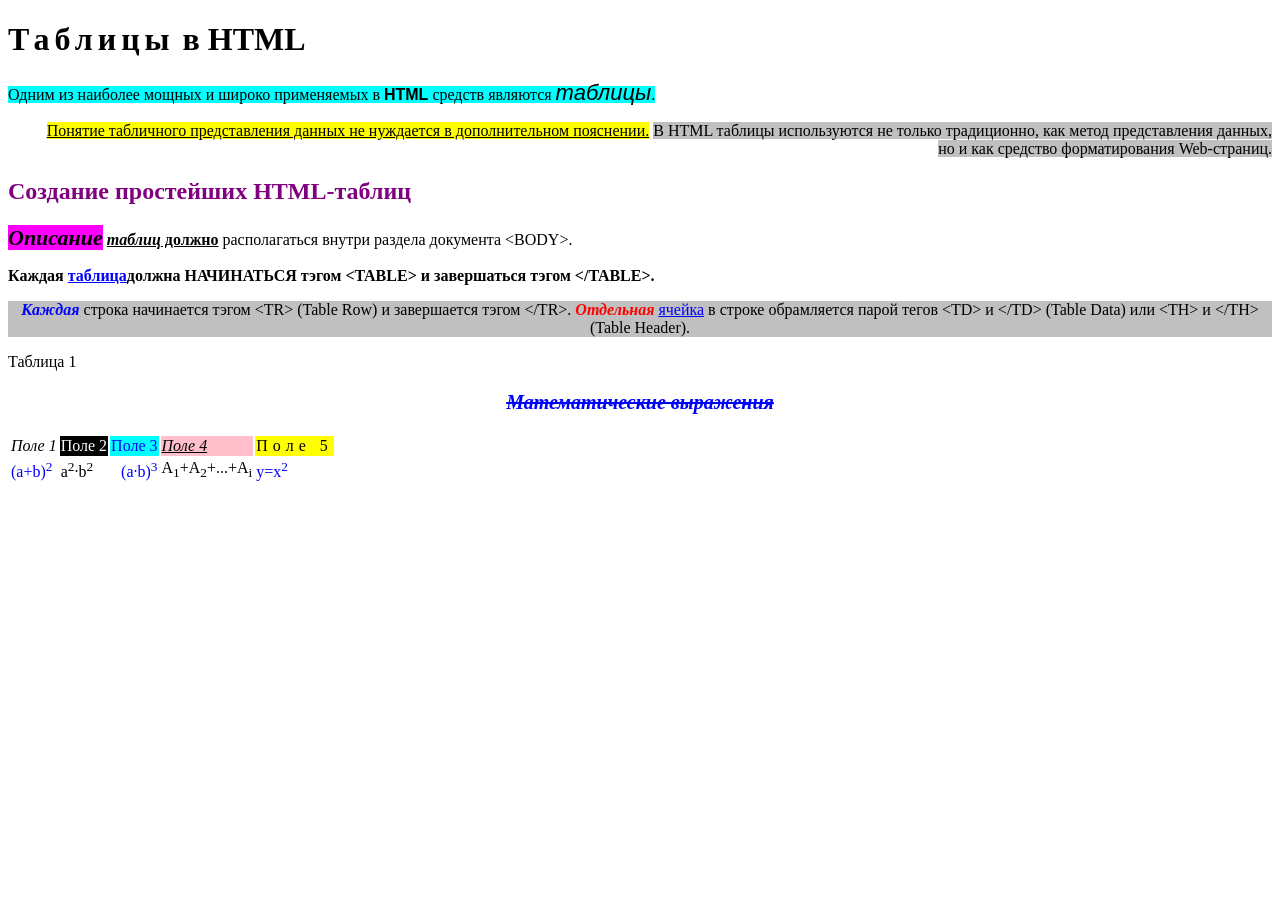
==== Css.html @ 1c7a4349 "Add files via upload" ====
<!DOCTYPE html>
<head>
  <title>Лабораторная работа №2.1</title>

  <link rel="stylesheet" href="Style.css">

  <style>
    .note {text-indent: 30px; text-align: right}
    h2 {color: purple; font-family: 'Times New Roman', serif;}
    .table-title {font-family: 'Times New Roman', serif; font-size: 20px; text-align: center; color: blue; font-style: italic; font-weight: bold; text-decoration: line-through;}
  </style>
</head>

<body>
  <h1 id="main-title"><span style="letter-spacing: 5px;">Таблицы</span> в HTML</h1>

  <p class="intro"><span style="background-color: cyan">Одним из наиболее мощных и широко применяемых в <span style="font-family: Arial, sans-serif; font-weight: bold;">HTML</span> средств являются <span style="font-family: Arial, sans-serif; font-size: 22px; font-style: italic;">таблицы</span>.</span></p>

  <p class="note"><span style="font-family: 'Times New Roman', serif; background-color: yellow; text-decoration: underline;">Понятие табличного представления данных не нуждается в дополнительном пояснении.</span> <span style="background-color: silver">В HTML таблицы используются не только традиционно, как метод представления данных, но и как средство форматирования Web-страниц.</span></p>

  <h2>Создание простейших HTML-таблиц</h2>

  <p>
   <span style="background-color: magenta; font-style: italic; font-size: 22px; font-weight: bold;">Описание</span> <span style="text-decoration: underline; font-style: italic; font-weight: bold;">таблиц</span><span style="text-decoration: underline; font-weight: bold;"> должно</span> располагаться внутри раздела документа &lt;BODY&gt;.
  </p>

  <p class="rule" style="font-weight: bold;">Каждая <span style="color: blue; text-decoration: underline;">таблица</span>должна НАЧИНАТЬСЯ тэгом &lt;TABLE&gt; и завершаться тэгом &lt;/TABLE&gt;.</p>

   <p style="background-color: silver; font-family: 'Times New Roman', serif; text-align: center;">
    <span style="color: blue; font-weight: bold; font-style: italic;">Каждая</span> строка начинается тэгом &lt;TR&gt; (Table Row) и завершается тэгом &lt;/TR&gt;.
    <span style="color: red; font-style: italic; font-weight: bold;">Отдельная</span>
    <span style="color: blue; text-decoration: underline;">ячейка</span>
    в строке обрамляется парой тегов &lt;TD&gt; и &lt;/TD&gt; (Table Data)
    или &lt;TH&gt; и &lt;/TH&gt; (Table Header).
  </p>

  <p  id="table-caption">Таблица 1</p>

  <p class="table-title">Математические выражения</p>

  <table class="math-table">
    <tr>
      <td style="font-family: 'Times New Roman', serif; font-style: italic; text-align: left;">Поле 1</td>
      <td style="background-color: black; color: white;">Поле 2</td>
      <td style="background-color: cyan; color: blue; text-align: right;">Поле 3</td>
      <td style="background-color: pink; text-decoration: underline; font-style: italic; text-align: left;">Поле 4</td>
      <td style="font-family: 'Times New Roman', serif; letter-spacing: 5px; background-color: yellow;">Поле 5</td>
    </tr>

    <tr style="font-family: 'Times New Roman', serif;">
      <td style="color: blue; text-align: left;">(a+b)<sup>2</sup></td>
      <td>a<sup>2</sup>·b<sup>2</sup></td>
      <td style="color: blue; text-align: right;">(a·b)<sup>3</sup></td>
      <td style="text-align: left;">A<sub>1</sub>+A<sub>2</sub>+...+A<sub>i</sub></td>
      <td style="color: blue;">y=x<sup>2</sup></td>
    </tr>
  </table>

</body>

</html>
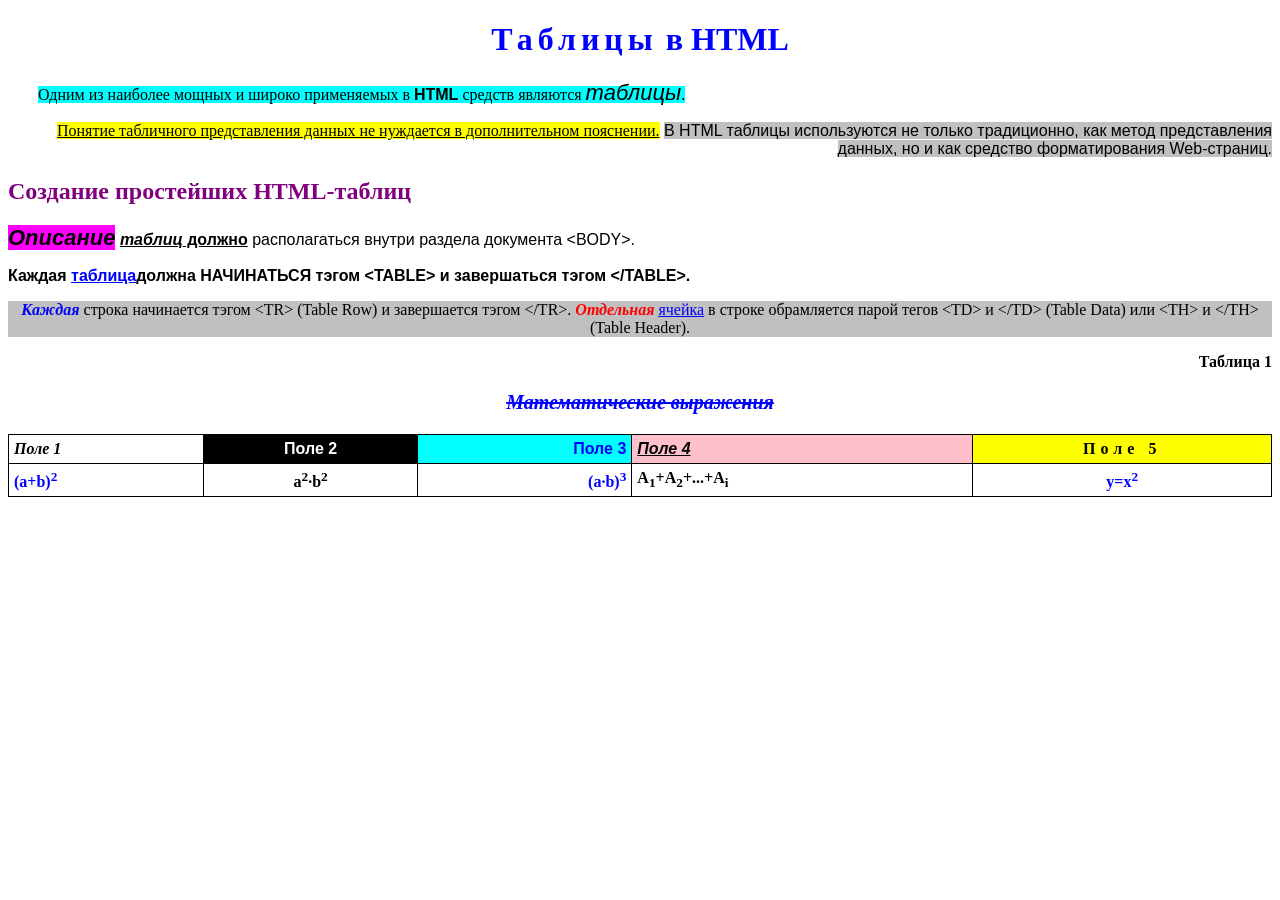
==== commit 528cc525: "Update Css.html" ====
--- a/Css.html
+++ b/Css.html
@@ -2,7 +2,7 @@
 <head>
   <title>Лабораторная работа №2.1</title>
 
-  <link rel="stylesheet" href="Style.css">
+  <link rel="stylesheet" href="css/Style.css">
 
   <style>
     .note {text-indent: 30px; text-align: right}
@@ -58,4 +58,4 @@
 
 </body>
 
-</html>+</html>
--- a/css/Style.css
+++ b/css/Style.css
@@ -0,0 +1,37 @@
+body {
+  font-family: Arial, sans-serif;
+  font-size: 16px;
+}
+
+#main-title {
+  font-family: "Times New Roman", Times, serif;
+  text-align: center;
+  color: blue;
+}
+
+.intro {
+  font-family: "Times New Roman", Times, serif;
+  text-indent: 30px;
+}
+
+.rule {
+  text-align: justify;
+}
+
+#table-caption {
+  text-align: right;
+  font-weight: bold;
+  font-family: 'Times New Roman', serif;
+}
+
+.math-table {
+  border-collapse: collapse;
+  width: 100%;
+  font-weight: bold;
+}
+
+.math-table td {
+  border: 1px solid black;
+  padding: 5px;
+  text-align: center;
+}
